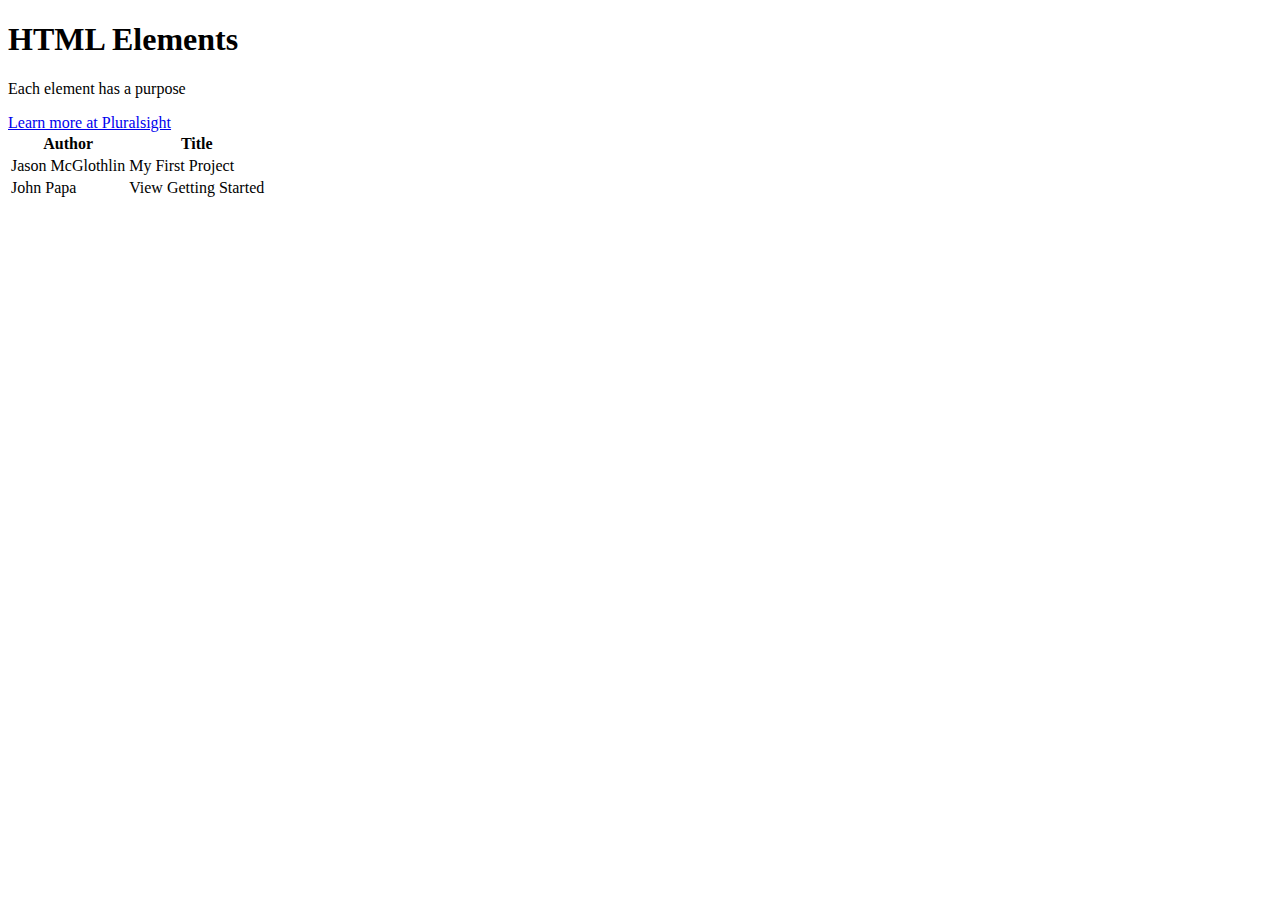
==== html-css-javascript-getting-started-start/index.html @ 68595325 "Initial commit" ====
<!DOCTYPE html>
<html lang="en">
<head>
    <meta charset="UTF-8">
    <meta http-equiv="X-UA-Compatible" content="IE=edge">
    <meta name="viewport" content="width=device-width, initial-scale=1.0">
    <title>Document</title>
</head>
<body>
    <h1>HTML Elements</h1>
    <p>Each element has a purpose</p>
    <a href="https://pluralsight.com">Learn more at Pluralsight</a>
    <table>
        <thead>
            <tr>
                <th>Author</th>
                <th>Title</th>
            </tr>
        </thead>
        </tbody>
        <tr>
            <td>Jason McGlothlin</td>
            <td>My First Project</td>
        </tr>
        <tr>
            <td>John Papa</td>
            <td>View Getting Started</td>
        </tr>
</body>
</html>
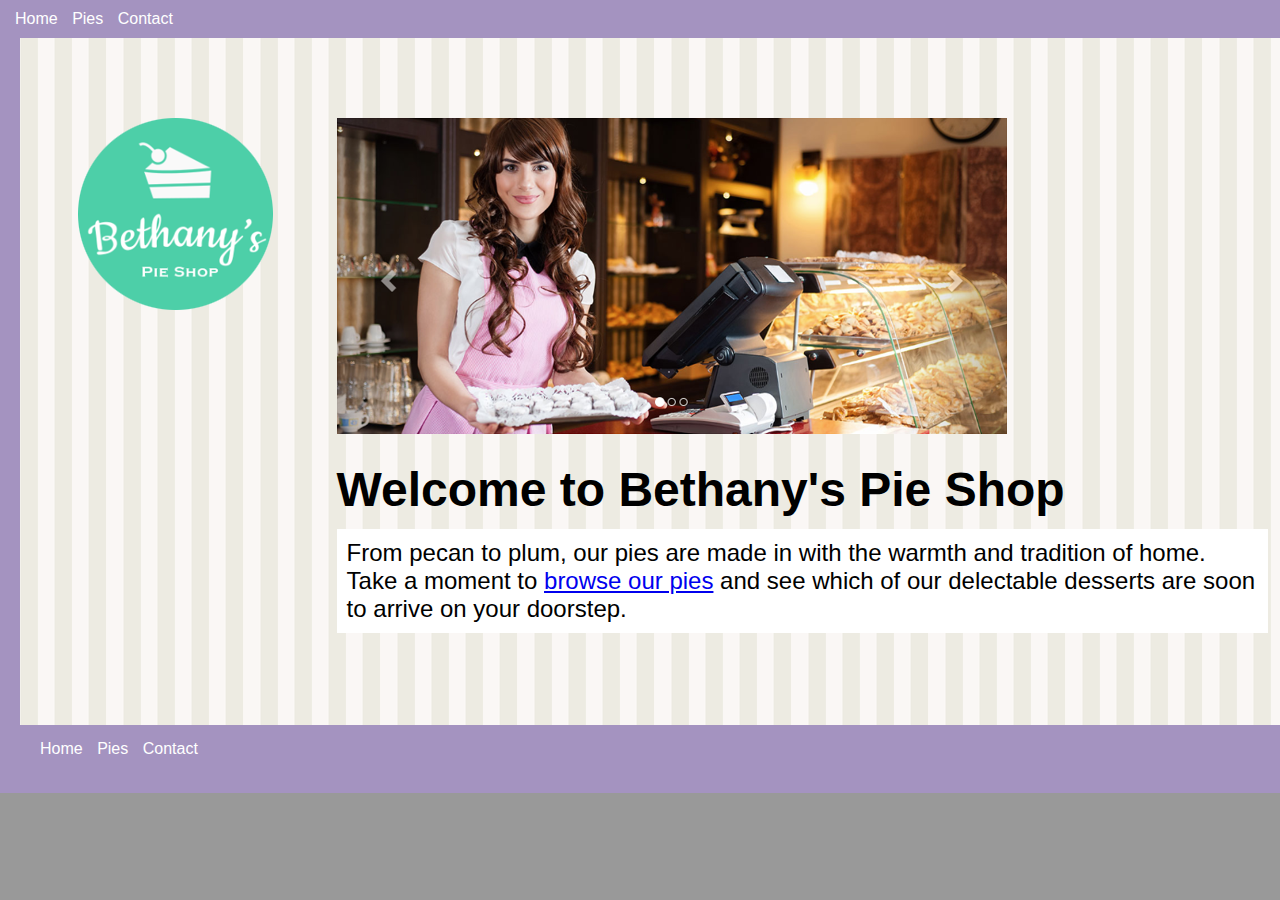
==== commit 08f58567: "Pies Example coding" ====
--- a/html-css-javascript-getting-started-start/index.html
+++ b/html-css-javascript-getting-started-start/index.html
@@ -4,27 +4,56 @@
     <meta charset="UTF-8">
     <meta http-equiv="X-UA-Compatible" content="IE=edge">
     <meta name="viewport" content="width=device-width, initial-scale=1.0">
-    <title>Document</title>
+    <link rel="stylesheet" href="site.css" type="text/css">
+    <title>Bethany's Pie Shop</title>
+    <style>
+        h1 {
+            font-size: 3em;
+            margin-top: 0.5em;
+        }
+
+        .banner {
+            max-width: 100%;
+        }
+
+        .sub-title  {
+            background-color: #fff;
+            font-size: 1.5em;
+            padding: 10px;        
+        }
+    </Style>
 </head>
-<body>
-    <h1>HTML Elements</h1>
-    <p>Each element has a purpose</p>
-    <a href="https://pluralsight.com">Learn more at Pluralsight</a>
-    <table>
-        <thead>
-            <tr>
-                <th>Author</th>
-                <th>Title</th>
-            </tr>
-        </thead>
-        </tbody>
-        <tr>
-            <td>Jason McGlothlin</td>
-            <td>My First Project</td>
-        </tr>
-        <tr>
-            <td>John Papa</td>
-            <td>View Getting Started</td>
-        </tr>
-</body>
-</html>+ <body>
+    <header>
+       <nav>
+        <ul>
+           <li><a href="/">Home</a></li>
+           <li><a href="pies.html">Pies</a></li>
+           <li><a href="contact.html">Contact</a></li>
+        </ul>
+       </nav>
+    <header> 
+    <main>
+    <aside><img src="images/logo.png" alt="Bethany's Pie Shop"></aside>
+     <article>
+        <img src="images/banner.png" class="banner" alt="Bethany's Pie Shop">
+        <h1>Welcome to Bethany's Pie Shop</h1>
+        <p class="sub-title">
+            From pecan to plum, our pies are made in with the warmth and tradition of home. 
+            Take a moment to 
+            <a href="pies.html">browse our pies</a>
+            and see which of our delectable 
+            desserts are soon to arrive on your doorstep.
+        </p>
+     </article>
+    </main> 
+    <footer>
+        <nav>
+         <ul>
+            <li><a href="/">Home</a></li>
+            <li><a href="pies.html">Pies</a></li>
+            <li><a href="contact.html">Contact</a></li>
+        </ul>
+    </nav>
+ </body>
+</html>
--- a/html-css-javascript-getting-started-start/site.css
+++ b/html-css-javascript-getting-started-start/site.css
@@ -0,0 +1,75 @@
+* {
+    margin: 0;
+}
+
+html, body {
+ height: 100%;   
+}
+
+body {
+    font-family: Arial, Helvetica, sans-serif;
+    background-color: #999;
+}
+
+p {
+  margin: 0.5em 0 0.5em 0;
+}
+
+header {
+    display: block;
+    position: top;
+    top: 0;
+    left: 0;
+    width: 100%;
+    background-color: #a493c0;
+    padding: 10px;    
+}
+
+nav a:visited, 
+nav a:link {
+    color: #fff;
+    text-decoration: none;
+}
+
+nav > ul {
+    display: inline;
+    padding: 0;
+}
+
+nav > ul > li {
+    display: inline-block;
+    list-style: none;
+    margin: 0 5px 0 5px;
+}
+ main {
+     display: block;
+     background-image: url("images/background.png");
+     padding-top: 3em;
+     padding-bottom: 3em;
+     min-height: 85%;
+ }
+
+footer {
+    padding: 15px;
+}
+aside,
+article {
+    padding: 2em;
+}
+aside {
+    text-align: center;
+}
+article {
+    width: 75%;
+}
+
+@media only screen and (min-width: 768px) {
+ 
+    main {
+        display: flex;
+    }
+
+    aside {
+        margin-left: 2%;
+    }
+}